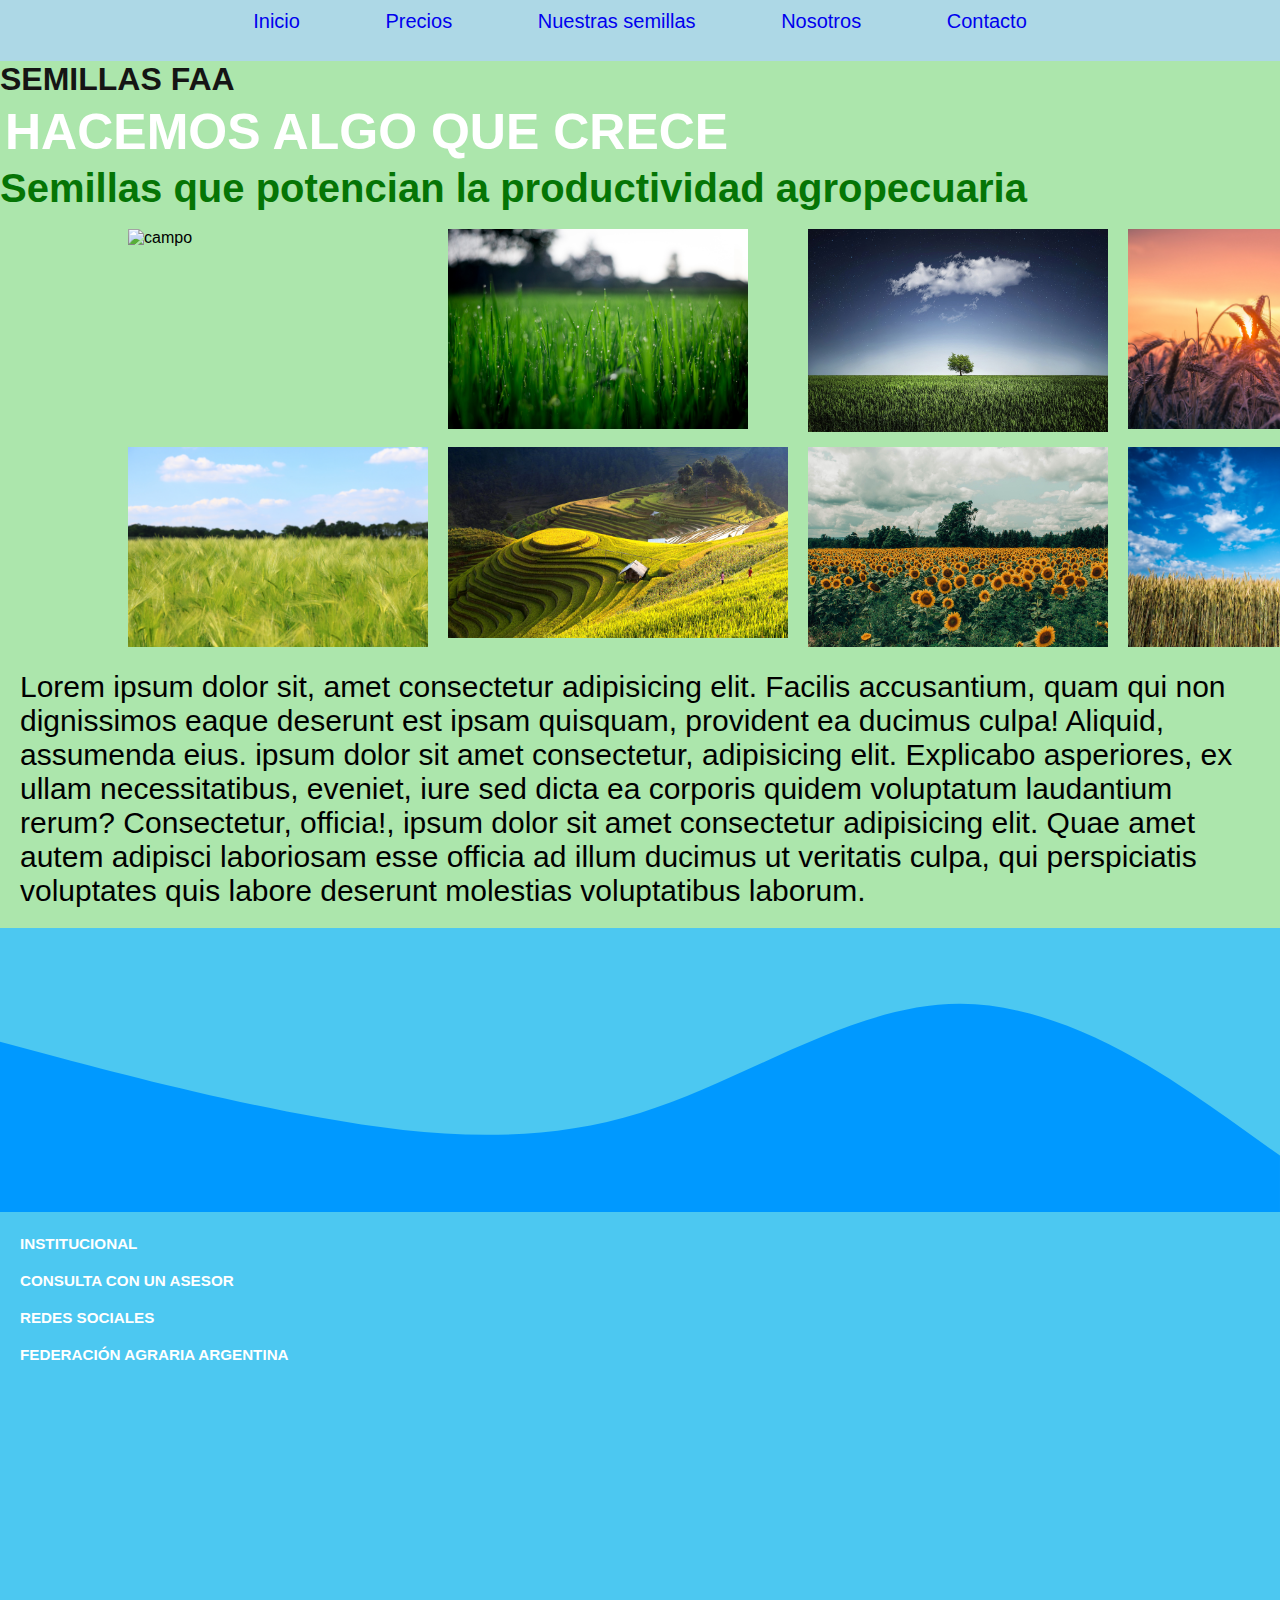
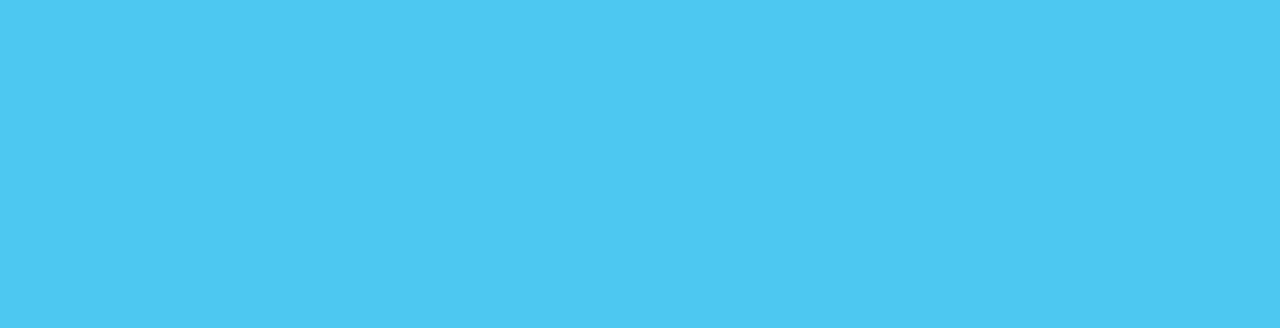
==== Nuestras semillas.html @ e2e4ee2b "primera version de la web" ====
<!DOCTYPE html>
<html lang="en">
  <head>
    <meta charset="UTF-8" />
    <meta http-equiv="X-UA-Compatible" content="IE=edge" />
    <meta name="viewport" content="width=device-width, initial-scale=1.0" />
    <link rel="stylesheet" href="css/style.css" />
  </head>
  <header>
  <nav class="navbar__links">
      <ul>
        <li><a href="index.html">Inicio</a></li>
        <li><a href="Precios.html">Precios</a></li>
        <li><a href="Nuestras semillas.html">Nuestras semillas</a></li>
        <li><a href="Nosotros.html">Nosotros</a></li>
        <li><a href="Contacto.html">Contacto</a></li>
      </ul>
    </nav>
    <br>
  </header>
    <h1 class="titulo__general">SEMILLAS FAA</h1>
  <h2 class="subtitulo__general">HACEMOS ALGO QUE CRECE</h2>
</div>
</header>
  <body>
    <h1 class="titulo__nuestrassemillas">Semillas que potencian la productividad agropecuaria</h1>
    <br />
      <section class="grid-contenedor">
      <img src="imagenes/fotocampo.jpg"   width="300" alt="campo">
      <img src="imagenes/fotocampo2.jpg"  width="300" alt="campo 2">
      <img src="imagenes/fotocampo3.jpg"  width="300" alt="campo 3">
      <img src="imagenes/fotocampo4.jpg"  width="300" alt="campo 4">
      <img src="imagenes/fotocampo5.jpg"  width="300" alt="campo 5">
      <img src="imagenes/fotocampo6.jpg"  width="300" alt="campo 6">
      <img src="imagenes/fotocampo7.jpg"  width="300" alt="campo7">
      <img src="imagenes/fotocampo8.jpg"  width="340" alt="campo8">
      <img src="imagenes/fotocampo9.jpg"  width="300" alt="campo9">
      <img src="imagenes/fotocampo10.jpg" width="300" alt="campo10">
      <img src="imagenes/fotocampo11.jpg" width="300" alt="campo11">
      <img src="imagenes/fotocampo12.jpg" width="300" alt="campo12">
    </section>
    <div>
      <p class="parrafo__nuestrassemillas">
        Lorem ipsum dolor sit, amet consectetur adipisicing elit. Facilis accusantium, quam qui non dignissimos eaque deserunt est ipsam quisquam, provident ea ducimus culpa! Aliquid, assumenda eius. ipsum dolor sit amet consectetur, adipisicing elit. Explicabo asperiores, ex ullam necessitatibus, eveniet, iure sed dicta ea corporis quidem voluptatum laudantium rerum? Consectetur, officia!, ipsum dolor sit amet consectetur adipisicing elit. Quae amet autem adipisci laboriosam esse officia ad illum ducimus ut veritatis culpa, qui perspiciatis voluptates quis labore deserunt molestias voluptatibus laborum.
      </p>
    </div>
      <footer>
        <svg xmlns="http://www.w3.org/2000/svg" viewBox="0 0 1440 320">
          <path fill="#0099ff" fill-opacity="1" d="M0,128L60,144C120,160,240,192,360,213.3C480,235,600,245,720,208C840,171,960,85,1080,85.3C1200,85,1320,171,1380,213.3L1440,256L1440,320L1380,320C1320,320,1200,320,1080,320C960,320,840,320,720,320C600,320,480,320,360,320C240,320,120,320,60,320L0,320Z"></path>
        </svg>
        <div>
          <h3>INSTITUCIONAL</h2>
          <h3>CONSULTA CON UN ASESOR</h2>
          <h3>REDES SOCIALES</h2>
          <h3>FEDERACIÓN AGRARIA ARGENTINA</h2>
        </div> 
        
       </footer>
  </body>
</html>
---- css/style.css ----
* {
  margin: 0;
  padding: 0;
}
@media screen and (min-width: 460px;) {
.flex__container{
  background-color: blue;
}  
}
body {
  font-family: "Montserrat", sans-serif;
  background-color: rgb(172, 230, 172);
  margin: auto;

}
.navbar {
  display: flex;
  justify-content: space-evenly;
  align-items: center;
  margin: auto;
  width: 2300px;
}
.navbar__links {
  list-style: none;
}
.navbar__links li {
  display: inline-block;
  margin: 0 30px;
  padding: 10px;
}
.navbar__logo {
  width: 200px;
  height: 200px;
  
}
.titulo__general{
  color: rgb(21, 21, 20);
  font-weight: 600px;
  text-align: left;
}
.title__principal{
  margin: 50px; padding: auto;
  text-align: center;
  font-size: xx-large;
}

ul li {
  list-style-type: none;
  display: inline-block;
}

a {
  text-decoration: none;
}
.flex__container{
  display: flex;
  flex-direction: row;
  justify-content: space-between;
  grid-template-columns: 33% 33% 33%;
  }

header {
  background-color: lightblue;
}

.subtitulo__general{
  font-size: 50px;
  text-align: left;
  color: white;
}
h4 {
  color: white;
  margin: 20px;
  text-align: left;
  padding-right: 300px;
}
h3{
  color: white;
  padding-right: 20px;
  margin: 20px;
}
ul {
  font-size: 20px;
  color: white;
  text-align: center;
}

footer {
  background-color: rgb(76, 200, 241);
  margin: auto;
  Height: 1000px;
  font-size: small; 

}

article {
  width: 50rem;
  padding: 2rem;
}
.tablaprecios {
  margin: 90px;
  padding: 150px;
  background-color: rgb(147, 147, 230);
  border border-collapse: separate;
  border word-spacing:5px;
 }

 tr {
  font-size: 50px;
}

.productosuno {
  background-color: darkolivegreen;
 
}
   
.productosdos {
  background-color: darkolivegreen;
}
.productostres {
  background-color: darkolivegreen;
}
.parrafonosotros{
  color: rgb(100, 11, 11);
}
.grid-contenedor{
display: grid;
grid-template-columns: repeat(6, 1fr);
grid-template-rows: repeat(2, 1fr);
grid-column-gap: 20px;
grid-row-gap: 15px;
margin-left: 10%;
}
.section img{
  width: 500px;
}
.titulo__nuestrassemillas{
  color: rgb(5, 117, 5);
  font-size: 250%;
  font-family: 'Franklin Gothic Medium', 'Arial Narrow', Arial, sans-serif;
  background-position: right;
  }
.parrafo__nuestrassemillas{
font-size: 30px;
font-family: Arial, Helvetica, sans-serif
margin: 20px;
padding: 20px;
    
}
.otrohacheuno{
    border: 1px solid rgb(226, 182, 182);
    padding: 5px;
    background-color: white; 
    color: rgb(154, 197, 154);
    font-family: 'Franklin Gothic Medium', 'Arial Narrow', Arial, sans-serif
    height: 600px;
    width: 690px;
    
}
h2{
    padding: 5px;
}
p{
    padding: 10px;
}
iframe{
    padding: 20px;
    height: 460px;
}
.flex__videoscontenedor{
display: flex;
justify-content: space-around;
flex flex-basis: auto;

}
.videouno{
    background-color: chocolate;
    margin: 20px;
}
.videodos{
    background-color: chocolate;
    margin: 20px;
}
.videotres{
    background-color: chocolate;
    margin: 20px;
}
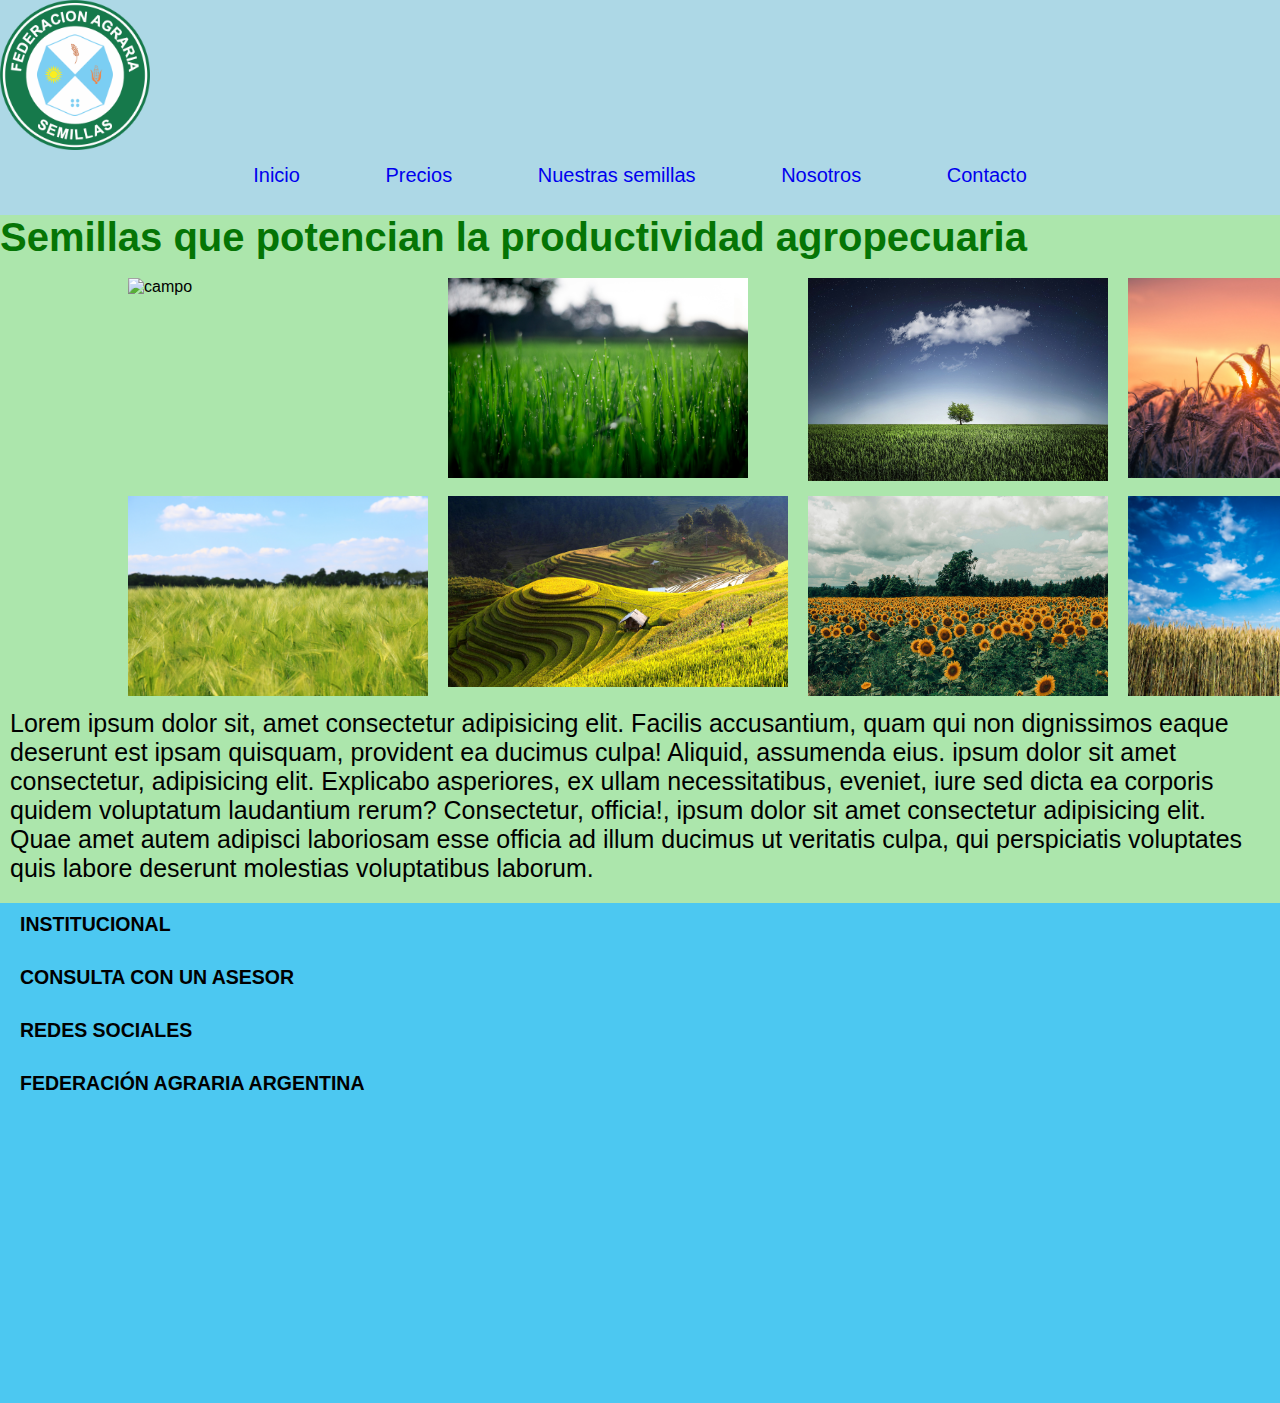
==== commit 3b25d1ab: "agregando cambios" ====
--- a/Nuestras semillas.html
+++ b/Nuestras semillas.html
@@ -7,6 +7,7 @@
     <link rel="stylesheet" href="css/style.css" />
   </head>
   <header>
+    <img src="logo/LOGO FAA SEMILLAS.png" width="150px" height="150px" alt="logopaginainicio">
   <nav class="navbar__links">
       <ul>
         <li><a href="index.html">Inicio</a></li>
@@ -18,8 +19,7 @@
     </nav>
     <br>
   </header>
-    <h1 class="titulo__general">SEMILLAS FAA</h1>
-  <h2 class="subtitulo__general">HACEMOS ALGO QUE CRECE</h2>
+    
 </div>
 </header>
   <body>
@@ -44,17 +44,14 @@
         Lorem ipsum dolor sit, amet consectetur adipisicing elit. Facilis accusantium, quam qui non dignissimos eaque deserunt est ipsam quisquam, provident ea ducimus culpa! Aliquid, assumenda eius. ipsum dolor sit amet consectetur, adipisicing elit. Explicabo asperiores, ex ullam necessitatibus, eveniet, iure sed dicta ea corporis quidem voluptatum laudantium rerum? Consectetur, officia!, ipsum dolor sit amet consectetur adipisicing elit. Quae amet autem adipisci laboriosam esse officia ad illum ducimus ut veritatis culpa, qui perspiciatis voluptates quis labore deserunt molestias voluptatibus laborum.
       </p>
     </div>
-      <footer>
-        <svg xmlns="http://www.w3.org/2000/svg" viewBox="0 0 1440 320">
-          <path fill="#0099ff" fill-opacity="1" d="M0,128L60,144C120,160,240,192,360,213.3C480,235,600,245,720,208C840,171,960,85,1080,85.3C1200,85,1320,171,1380,213.3L1440,256L1440,320L1380,320C1320,320,1200,320,1080,320C960,320,840,320,720,320C600,320,480,320,360,320C240,320,120,320,60,320L0,320Z"></path>
-        </svg>
-        <div>
-          <h3>INSTITUCIONAL</h2>
-          <h3>CONSULTA CON UN ASESOR</h2>
-          <h3>REDES SOCIALES</h2>
-          <h3>FEDERACIÓN AGRARIA ARGENTINA</h2>
-        </div> 
-        
-       </footer>
+    <footer>
+
+      <h2 class="lineauno">INSTITUCIONAL</h2>
+      <h2 class="lineados">CONSULTA CON UN ASESOR</h2>
+      <h2 class="lineatres">REDES SOCIALES</h2>
+      <h2 class="lineacuatro">FEDERACIÓN AGRARIA ARGENTINA</h2>
+    </div> 
+    
+</footer>
   </body>
 </html>
--- a/css/style.css
+++ b/css/style.css
@@ -2,7 +2,7 @@
   margin: 0;
   padding: 0;
 }
-@media screen and (min-width: 460px;) {
+@media (min-width: 390px;) {
 .flex__container{
   background-color: blue;
 }  
@@ -19,6 +19,7 @@
   align-items: center;
   margin: auto;
   width: 2300px;
+  
 }
 .navbar__links {
   list-style: none;
@@ -32,16 +33,26 @@
   width: 200px;
   height: 200px;
   
+  
 }
 .titulo__general{
   color: rgb(21, 21, 20);
   font-weight: 600px;
-  text-align: left;
-}
+  text-align: center;
+ height: 100px;
+ animation-duration: 5s;
+ animation-name: aparecer;
+ animation-iteration-count: infinite;
+ }
+ 
 .title__principal{
   margin: 50px; padding: auto;
   text-align: center;
   font-size: xx-large;
+  background-image: linear-gradient(green, yellow);
+  animation-duration: 2s;
+  animation-name: entrada;
+  animation-iteration-count: infinite;
 }
 
 ul li {
@@ -65,8 +76,11 @@
 
 .subtitulo__general{
   font-size: 50px;
-  text-align: left;
-  color: white;
+  text-align: center;
+  color: white;
+  transform: translate(10px, 20px);
+  animation-duration: 1s;
+  animation-name: none;
 }
 h4 {
   color: white;
@@ -74,10 +88,16 @@
   text-align: left;
   padding-right: 300px;
 }
+.texto_animado{
+  animation-duration: 2s;
+  animation-name: las semillas;
+  animation-iteration-count: inherit;
+}
 h3{
   color: white;
   padding-right: 20px;
   margin: 20px;
+  background-image: linear-gradient(to bottom,green,yellow);
 }
 ul {
   font-size: 20px;
@@ -88,7 +108,7 @@
 footer {
   background-color: rgb(76, 200, 241);
   margin: auto;
-  Height: 1000px;
+  Height: 500px;
   font-size: small; 
 
 }
@@ -102,8 +122,7 @@
   padding: 150px;
   background-color: rgb(147, 147, 230);
   border border-collapse: separate;
-  border word-spacing:5px;
- }
+}
 
  tr {
   font-size: 50px;
@@ -138,14 +157,12 @@
   color: rgb(5, 117, 5);
   font-size: 250%;
   font-family: 'Franklin Gothic Medium', 'Arial Narrow', Arial, sans-serif;
-  background-position: right;
-  }
+  background-position: center;
+ }
 .parrafo__nuestrassemillas{
-font-size: 30px;
+font-size: 25px;
 font-family: Arial, Helvetica, sans-serif
-margin: 20px;
-padding: 20px;
-    
+
 }
 .otrohacheuno{
     border: 1px solid rgb(226, 182, 182);
@@ -153,12 +170,7 @@
     background-color: white; 
     color: rgb(154, 197, 154);
     font-family: 'Franklin Gothic Medium', 'Arial Narrow', Arial, sans-serif
-    height: 600px;
-    width: 690px;
-    
-}
-h2{
-    padding: 5px;
+  
 }
 p{
     padding: 10px;
@@ -170,8 +182,6 @@
 .flex__videoscontenedor{
 display: flex;
 justify-content: space-around;
-flex flex-basis: auto;
-
 }
 .videouno{
     background-color: chocolate;
@@ -185,3 +195,19 @@
     background-color: chocolate;
     margin: 20px;
 }
+.lineauno{
+  margin: 10px;
+  padding: 10px;
+}
+.lineados{
+  margin: 10px;
+  padding: 10px;
+}
+.lineatres{
+  margin: 10px;
+  padding: 10px;
+}
+.lineacuatro{
+  margin: 10px;
+  padding: 10px;
+}